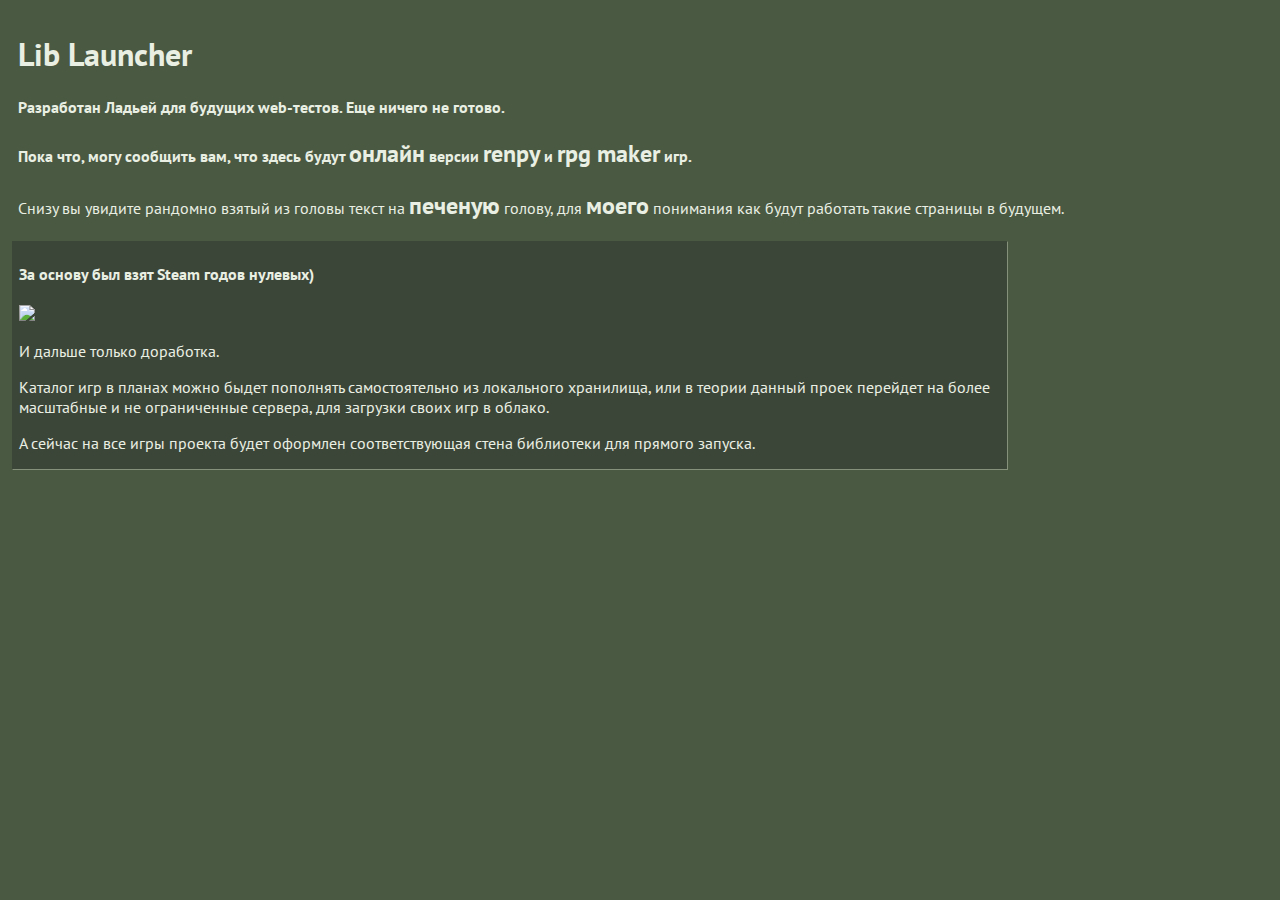
==== aaa.html @ 060868a7 "test" ====
<!DOCTYPE html>
<html>
<head>
	<meta charset="utf-8">
	<meta name="viewport" content="width=device-width, initial-scale=1.0">
	<meta name="viewport" content="width=device-width, initial-scale=1">
	<title>lib</title>
	<link rel="stylesheet" type="text/css" href="lib.css">
</head>
<body class="raw" style="padding: 12px;">
<div style="padding-left: 6px;">
	<h1>Lib Launcher</h1>
	<h4>Разработан Ладьей для будущих web-тестов. Еще ничего не готово.</h4>
	<h4>Пока что, могу сообщить вам, что здесь будут <strong style="font-size: 24px;">онлайн</strong> версии <strong style="font-size: 24px;">renpy</strong> и <strong style="font-size: 24px;">rpg maker</strong> игр.</h4>
	<p>Снизу вы увидите рандомно взятый из головы текст на <strong style="font-size: 24px;">печеную</strong> голову, для <strong style="font-size: 24px;">моего</strong> понимания как будут работать такие страницы в будущем.</p>

	
</div>
<div class="blog">
<h4>За основу был взят Steam годов нулевых)</h4>
<img width="100%" src="https://cdn.dribbble.com/users/18661/screenshots/6089715/attachments/1306746/steam_vintage.png">
<p>И дальше только доработка.</p>
<p>Каталог игр в планах можно быдет пополнять самостоятельно из локального хранилища, или в теории данный проек перейдет на более масштабные и не ограниченные сервера, для загрузки своих игр в облако.</p>
<p>А сейчас на все игры проекта будет оформлен соответствующая стена библиотеки для прямого запуска.</p>
</div>
</body>
</html>
---- lib.css ----
@import url('https://fonts.googleapis.com/css2?family=PT+Sans&display=swap');
* { Outline: none}
* {box-sizing: border-box;}

.raw:after {
  visibility: hidden;
  display: block;
  font-size: 0;
  content: " ";
  clear: both;
  height: 0;
}
.raw { display: inline-block; }
/* start commented backslash hack \*/
* html .raw { height: 1%; }
.raw { display: block; }
/* close commented backslash hack */


body {
	margin: 0px auto;
	background-color: #495942;
	color: #EAEFE3;
	font-family: 'PT Sans', sans-serif;
}

.top {
	display: inline-block;
	position: relative;
	width: 100%;
	height: 50px;
	border-top: 1px solid #85917B;
	border-bottom: 1px solid #3C4638;
}
.bottom {
	display: block;
	position:absolute;
	bottom: 0px;
	width: 100%;
	height: 50px;
	border-top: 1px solid #85917B;
	border-bottom: 1px solid #3C4638;
}
.mesh {
	display: block;
	width: 100%;
	min-height: 600px;
	border-top: 1px solid #85917B;
	border-bottom: 1px solid #3C4638;
}
.lib {
	float: left;
	position: relative;
	display: inline-block;
	margin-top: 2px;
	margin-bottom: 5px;
	height: calc(100vh - 112px);
	width: 260px;
	border-top: 1px solid #85917B;
	border-left: 1px solid #85917B;
	border-bottom: 1px solid #3C4638;
	border-right: 1px solid #3C4638;
}
.lab {
	float: left;
	position: relative;
	display: block;
	margin-top: 2px;
	margin-bottom: 5px;
	height: calc(100vh - 112px);
	width: calc(100% - 260px);
	border-top: 1px solid #85917B;
	border-left: 1px solid #85917B;
	border-bottom: 1px solid #3C4638;
	border-right: 1px solid #3C4638;
}
.add {
	margin-top: 15px;
	margin-left: 15px;
	margin-bottom: 15px;
	display: block;
	position: relative;
	width: 20px;
	height: 20px;
}
.ad {
	border-top: 1px solid #85917B;
	border-left: 1px solid #85917B;
	border-bottom: 1px solid #3C4638;
	border-right: 1px solid #3C4638;
	background-color: #495942;
	color: #EAEFE3;
	font-size: 14px;
}
.ad:hover {
	background-color: #85917B;
	font-size: 16px;
}
.de {
	display: block;
	position: absolute;
	bottom: 13px;
	left: 50px;
}
.te {
	display: block;
	position: absolute;
	top: 13px;
	left: 50px;
}
.ur {
	border-top: 1px solid #85917B;
	border-left: 1px solid #85917B;
	border-bottom: 1px solid #3C4638;
	border-right: 1px solid #3C4638;
}
.search {
	margin-top: 3px;
	margin-left: 3px;
	margin-right: 3px;
	background-color: #3C4638;
	width: calc(100% - 6px);
	align-items: center;
	color: #EAEFE3;
}
.list {
	margin: 4px auto;
	background-color: #3C4638;
	width: calc(100% - 8px);
	height: calc(100% - 32px);
	border-bottom: 1px solid #85917B;
	border-right: 1px solid #85917B;
	border-top: 1px solid #3C4638;
	border-left: 1px solid #3C4638;
}
.blog {
	display: block;
	position: relative;
	float: left;
	padding-left: 6px;
	padding-right: 6px;
	margin: 4px auto;
	background-color: #3C4638;
	width: calc(100% - 260px);
	height: 100%;
	border-bottom: 1px solid #85917B;
	border-right: 1px solid #85917B;
	border-top: 1px solid #3C4638;
	border-left: 1px solid #3C4638;
}
a {
	color: #EAEFE3;
	display: block;
	position: relative;
	width: 87%;
	height: 25px;
	margin-top: -10px;
	text-decoration: none;
	padding-left: 30px;
}
a:hover {
	background-color: #272E1E;
	color: #757B6D;
}
.icon {
	position: absolute;
	height: 25px;
	width: 25px;
	left: 2px;
}
iframe {
	border-bottom: 2px solid #85917B;
	border-right: 2px solid #85917B;
	border-top: 2px solid #3C4638;
	border-left: 2px solid #3C4638;
}
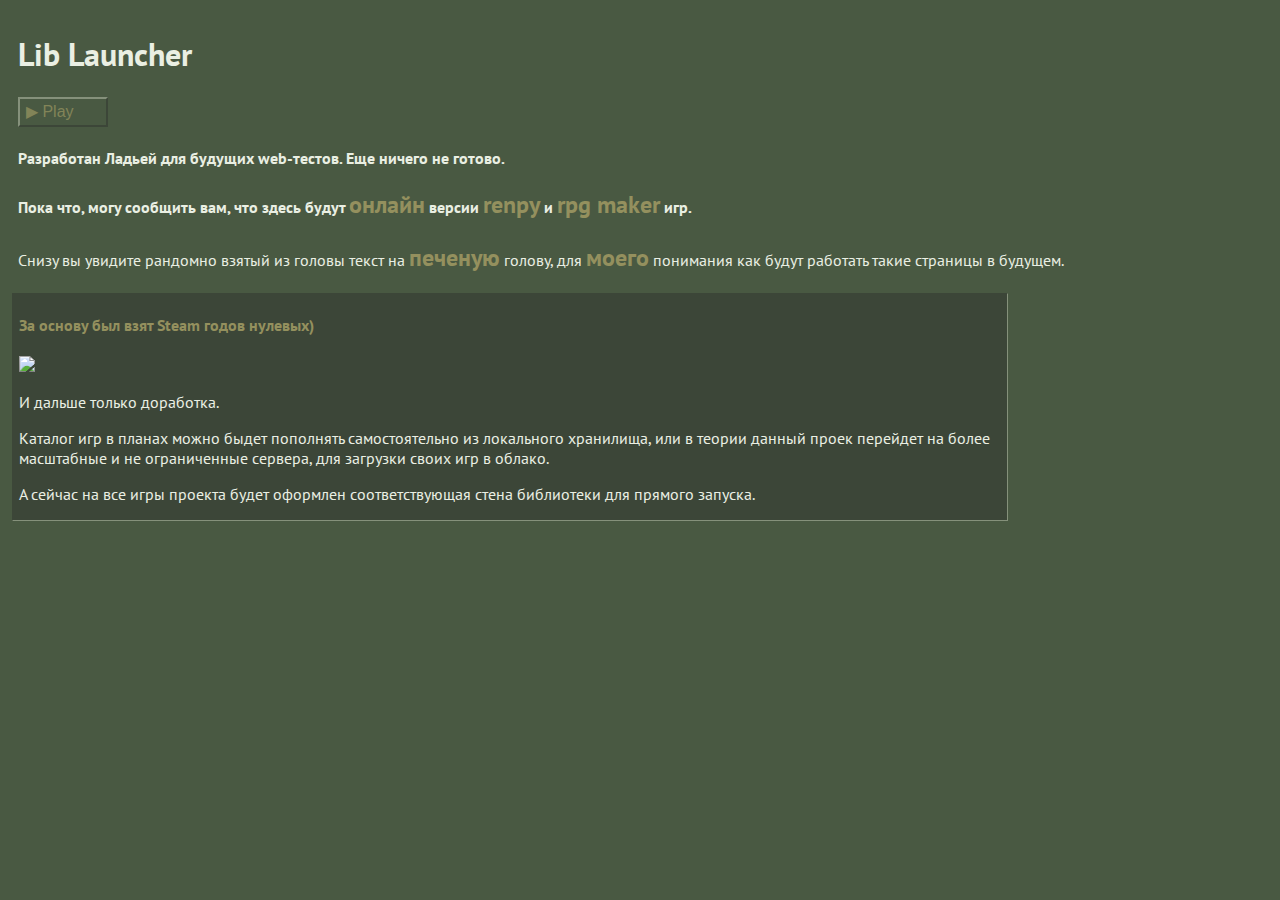
==== commit ab49e8fd: "update" ====
--- a/aaa.html
+++ b/aaa.html
@@ -10,14 +10,15 @@
 <body class="raw" style="padding: 12px;">
 <div style="padding-left: 6px;">
 	<h1>Lib Launcher</h1>
+	<button class="play">▶ Play</button>
 	<h4>Разработан Ладьей для будущих web-тестов. Еще ничего не готово.</h4>
-	<h4>Пока что, могу сообщить вам, что здесь будут <strong style="font-size: 24px;">онлайн</strong> версии <strong style="font-size: 24px;">renpy</strong> и <strong style="font-size: 24px;">rpg maker</strong> игр.</h4>
-	<p>Снизу вы увидите рандомно взятый из головы текст на <strong style="font-size: 24px;">печеную</strong> голову, для <strong style="font-size: 24px;">моего</strong> понимания как будут работать такие страницы в будущем.</p>
+	<h4>Пока что, могу сообщить вам, что здесь будут <strong id="zag" style="font-size: 24px;">онлайн</strong> версии <strong id="zag" style="font-size: 24px;">renpy</strong> и <strong id="zag" style="font-size: 24px;">rpg maker</strong> игр.</h4>
+	<p>Снизу вы увидите рандомно взятый из головы текст на <strong id="zag" style="font-size: 24px;">печеную</strong> голову, для <strong id="zag" style="font-size: 24px;">моего</strong> понимания как будут работать такие страницы в будущем.</p>
 
 	
 </div>
 <div class="blog">
-<h4>За основу был взят Steam годов нулевых)</h4>
+<h4 id="zag">За основу был взят Steam годов нулевых)</h4>
 <img width="100%" src="https://cdn.dribbble.com/users/18661/screenshots/6089715/attachments/1306746/steam_vintage.png">
 <p>И дальше только доработка.</p>
 <p>Каталог игр в планах можно быдет пополнять самостоятельно из локального хранилища, или в теории данный проек перейдет на более масштабные и не ограниченные сервера, для загрузки своих игр в облако.</p>
--- a/lib.css
+++ b/lib.css
@@ -16,7 +16,6 @@
 .raw { display: block; }
 /* close commented backslash hack */
 
-
 body {
 	margin: 0px auto;
 	background-color: #495942;
@@ -29,24 +28,22 @@
 	position: relative;
 	width: 100%;
 	height: 50px;
-	border-top: 1px solid #85917B;
-	border-bottom: 1px solid #3C4638;
+	border-bottom: 2px solid #3C4638;
 }
 .bottom {
 	display: block;
-	position:absolute;
+	position:relative;
 	bottom: 0px;
 	width: 100%;
 	height: 50px;
-	border-top: 1px solid #85917B;
-	border-bottom: 1px solid #3C4638;
+	border-top: 2px solid #85917B;
 }
 .mesh {
 	display: block;
 	width: 100%;
 	min-height: 600px;
-	border-top: 1px solid #85917B;
-	border-bottom: 1px solid #3C4638;
+	border-top: 2px solid #85917B;
+	border-bottom: 2px solid #3C4638;
 }
 .lib {
 	float: left;
@@ -56,10 +53,10 @@
 	margin-bottom: 5px;
 	height: calc(100vh - 112px);
 	width: 260px;
-	border-top: 1px solid #85917B;
-	border-left: 1px solid #85917B;
-	border-bottom: 1px solid #3C4638;
-	border-right: 1px solid #3C4638;
+	border-top: 2px solid #85917B;
+	border-left: 2px solid #85917B;
+	border-bottom: 2px solid #3C4638;
+	border-right: 2px solid #3C4638;
 }
 .lab {
 	float: left;
@@ -69,10 +66,10 @@
 	margin-bottom: 5px;
 	height: calc(100vh - 112px);
 	width: calc(100% - 260px);
-	border-top: 1px solid #85917B;
-	border-left: 1px solid #85917B;
-	border-bottom: 1px solid #3C4638;
-	border-right: 1px solid #3C4638;
+	border-top: 2px solid #85917B;
+	border-left: 2px solid #85917B;
+	border-bottom: 2px solid #3C4638;
+	border-right: 2px solid #3C4638;
 }
 .add {
 	margin-top: 15px;
@@ -93,8 +90,8 @@
 	font-size: 14px;
 }
 .ad:hover {
-	background-color: #85917B;
-	font-size: 16px;
+	background-color: #566B4A;
+	color: #94905E;
 }
 .de {
 	display: block;
@@ -173,4 +170,90 @@
 	border-right: 2px solid #85917B;
 	border-top: 2px solid #3C4638;
 	border-left: 2px solid #3C4638;
+}
+
+.play {
+	border-top: 2px solid #85917B;
+	border-left: 2px solid #85917B;
+	border-bottom: 2px solid #3C4638;
+	border-right: 2px solid #3C4638;
+	background-color: #495942;
+	color: #828458;
+	font-size: 16px;
+	height: 30px;
+	width: 90px;
+	text-align: left;
+}
+.play:hover {
+	color: #94905E;
+	background-color: #566B4A;
+	border-bottom: 2px solid #85917B;
+	border-right: 2px solid #85917B;
+	border-top: 2px solid #3C4638;
+	border-left: 2px solid #3C4638;
+}
+
+#zag {
+	color: #94905E;
+}
+
+/* полоса прокрутки (скроллбар) */
+::-webkit-scrollbar {
+    width: 24px; /* ширина для вертикального скролла */
+    height: 8px; /* высота для горизонтального скролла */
+    background-color: #566B4A;
+	border-left: 1px solid #3C4638;
+}
+
+/* ползунок скроллбара */
+::-webkit-scrollbar-thumb {
+    background-color: #495942;
+    box-shadow: inset 1px 1px 1px #85917B;
+}
+
+::-webkit-scrollbar-thumb:hover {
+    background-color: #566B4A;
+}
+
+/* Стрелки */
+
+::-webkit-scrollbar-button:vertical:start:decrement {
+		height: 24px;
+    background: linear-gradient(120deg, #495942 40%, rgba(0, 0, 0, 0) 41%),
+        linear-gradient(240deg, #495942 40%, rgba(0, 0, 0, 0) 41%),
+        linear-gradient(0deg, #495942 30%, rgba(0, 0, 0, 0) 31%);
+    background-color: #929F88;
+   	border-top: 1px solid #85917B;
+		border-left: 1px solid #85917B;
+		border-bottom: 1px solid #3C4638;
+		border-right: 1px solid #3C4638;
+}
+
+::-webkit-scrollbar-button:vertical:end:increment {
+		height: 24px;
+    background:
+        linear-gradient(300deg, #495942 40%, rgba(0, 0, 0, 0) 41%),
+        linear-gradient(60deg, #495942 40%, rgba(0, 0, 0, 0) 41%),
+        linear-gradient(180deg, #495942 30%, rgba(0, 0, 0, 0) 31%);
+    background-color: #929F88;
+   	border-top: 1px solid #85917B;
+		border-left: 1px solid #85917B;
+		border-bottom: 1px solid #3C4638;
+		border-right: 1px solid #3C4638;
+}
+
+::-webkit-scrollbar-button:horizontal:start:decrement {
+    background:
+        linear-gradient(30deg, #495942 40%, rgba(0, 0, 0, 0) 41%),
+        linear-gradient(150deg, #495942 40%, rgba(0, 0, 0, 0) 41%),
+        linear-gradient(270deg, #495942 30%, rgba(0, 0, 0, 0) 31%);
+    background-color: #929F88;
+}
+
+::-webkit-scrollbar-button:horizontal:end:increment {
+    background:
+        linear-gradient(210deg, #495942 40%, rgba(0, 0, 0, 0) 41%),
+        linear-gradient(330deg, #495942 40%, rgba(0, 0, 0, 0) 41%),
+        linear-gradient(90deg, #495942 30%, rgba(0, 0, 0, 0) 31%);
+    background-color: #929F88;
 }